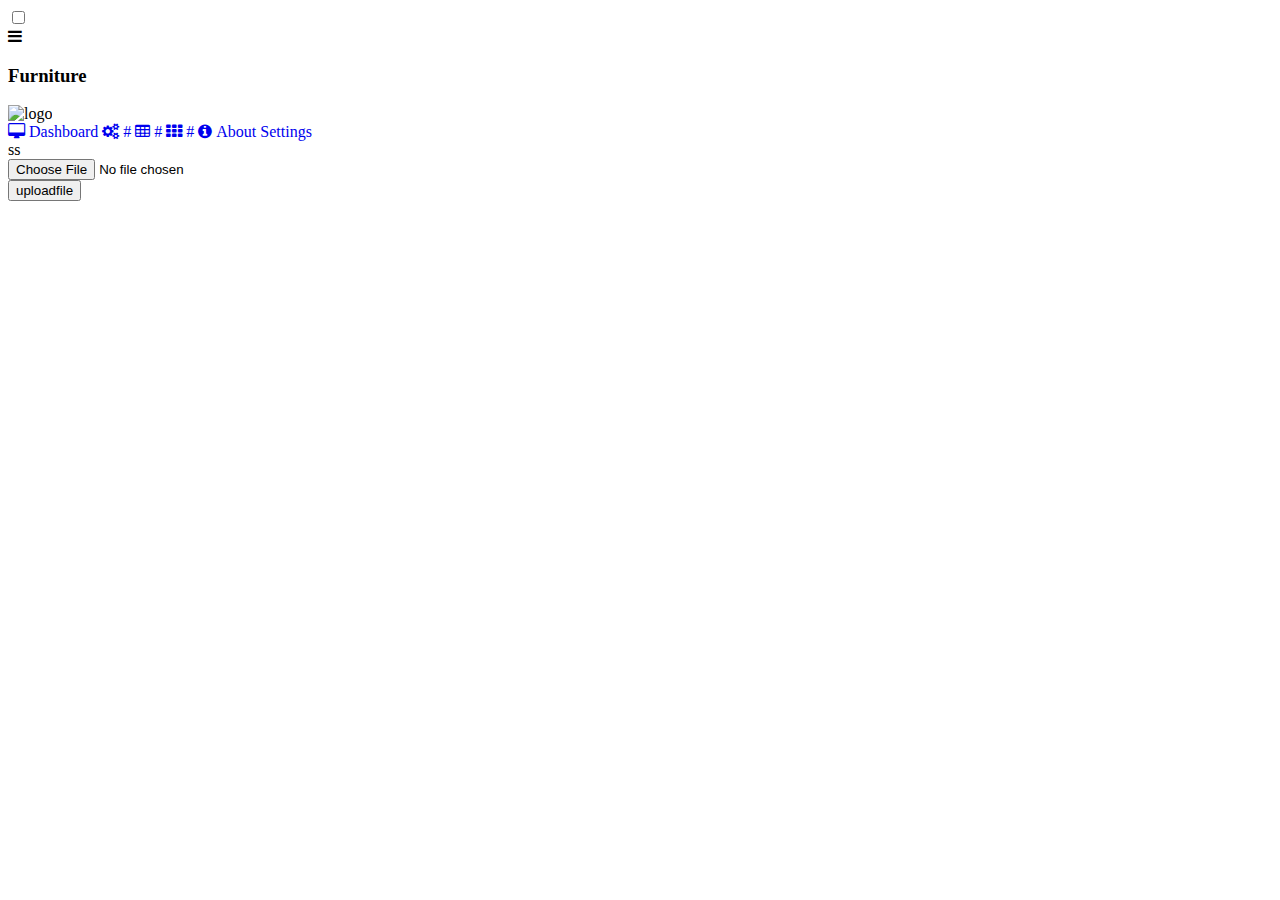
==== dashboard.html @ 30e18fcc "cahnges" ====
<!DOCTYPE html>
<html lang="en">
<head>
    <meta charset="UTF-8">
    <meta http-equiv="X-UA-Compatible" content="IE=edge">
    <meta name="viewport" content="width=device-width, initial-scale=1.0">
    <title>Document</title>
    <link rel="stylesheet" href="stylee.css">
    <link rel='stylesheet' href='https://cdnjs.cloudflare.com/ajax/libs/font-awesome/4.7.0/css/font-awesome.min.css'> 
    
</head>
<body>
<input type="checkbox" id="check">
<header>

    <label for="check">
        <i class="fa fa-bars" id="side-nav_btn"></i>
    </label>
    <div class="left_side">
        <h3>Furniture</h3>
    </div>
</header>
<div class="side-nav">
    <div class="logo">
        <img src="images/logo.png" alt="logo" class="image">
    </div>
    <a href="#"> <i class="fa fa-desktop"> <span>Dashboard</span></i></a>
    <a href="#"> <i class="fa fa-cogs"> <span>#</span></i></a>
    <a href="#"> <i class="fa fa-table"> <span>#</span></i></a>
    <a href="#"> <i class="fa fa-th"> <span>#</span></i></a>
    <a href="#"> <i class="fa fa-info-circle"> <span>About</span></i></a>
    <a href="#"> <i class="fa fa-slider"> <span>Settings</span></i></a>

</div>

<div class="right-div">
 ss
<form action="#" method="POST" enctype="multipart/form-data">
        <input type="file" name="uploadfile"><br>
        <input type="submit" name="submit" value="uploadfile">
    </form>

</div>

    
</body>
</html>
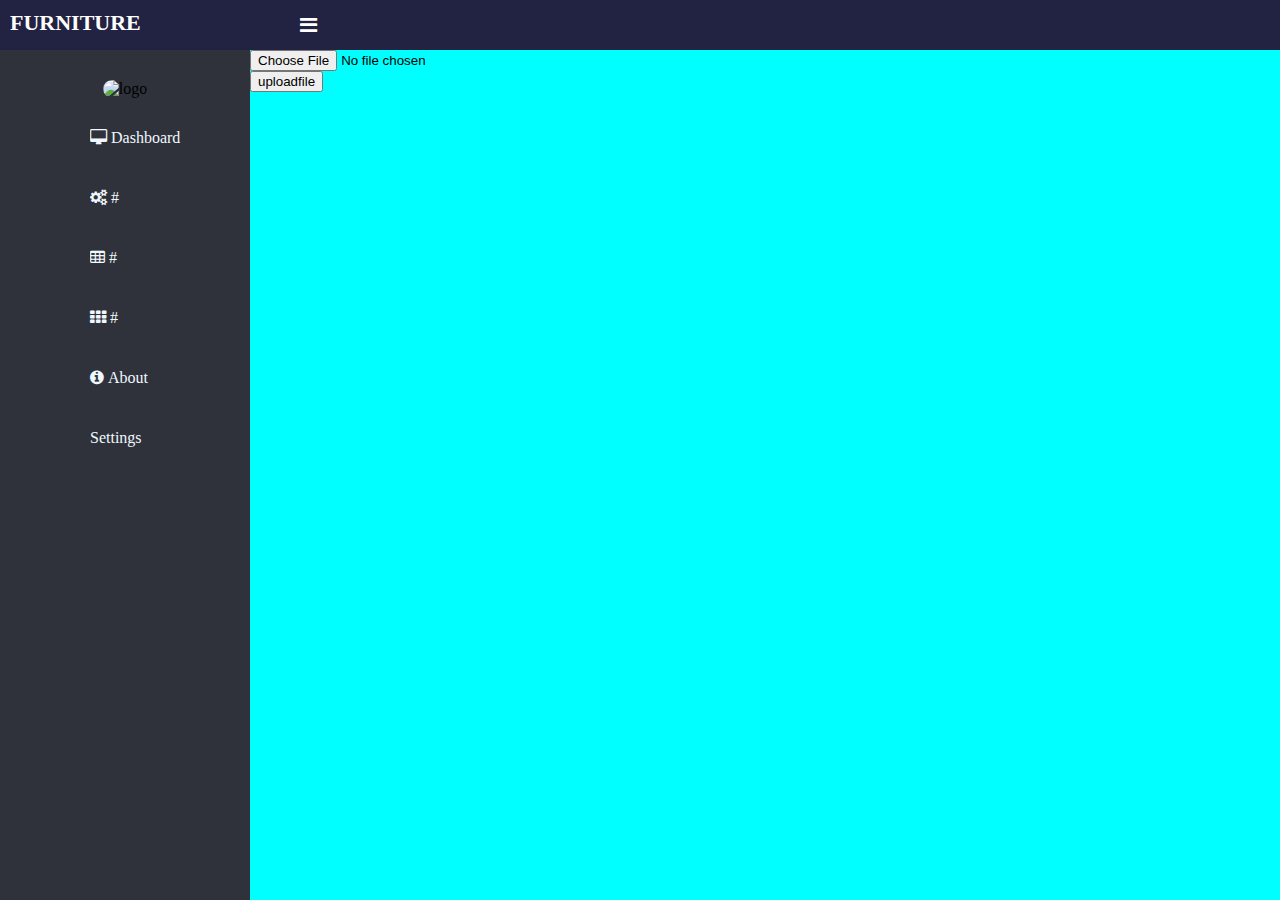
==== commit add70ab0: "try2" ====
--- a/dashboard.html
+++ b/dashboard.html
@@ -35,7 +35,7 @@
 </div>
 
 <div class="right-div">
- ss
+
 <form action="#" method="POST" enctype="multipart/form-data">
         <input type="file" name="uploadfile"><br>
         <input type="submit" name="submit" value="uploadfile">
--- a/stylee.css
+++ b/stylee.css
@@ -0,0 +1,127 @@
+body{
+    margin: 0;
+    padding: 0;
+    /* font-family: ; */
+}
+
+header{
+    position: fixed;
+    background: #222242;
+    padding: 10px;
+    width: 100%;
+    height: 30px;
+
+
+}
+
+.left_side h3{
+    color: white;
+    margin: 0;
+    text-transform: uppercase;
+    font-size: 22px;
+    font-weight: 900;
+    /* text-align: center; */
+}
+
+
+.left_side span{
+    color: #19b3e3;
+}
+
+
+.side-nav{
+    background:#2f323a;
+    margin-top: 50px;
+    padding-top: 30px;
+    position: fixed;
+    left: 0;
+    width: 250px;
+    height: 100%;
+    transition: 0.5s;
+    transition-property: left;
+}
+
+.logo{
+    text-align: center;
+}
+.side-nav .image{
+    width: 100px;
+    height: 100px;
+    border-radius: 100px;
+    margin-bottom: 10px;
+
+}
+
+.side-nav a {
+    color: aliceblue;
+    display: block;
+    width: 100%;
+    line-height: 60px;
+    text-decoration: none;
+    padding-left: 90px;
+    box-sizing: border-box;
+    transition: 0.5s;
+    transition-property: background;
+
+}
+
+.side-nav a:hover{
+    background:#19b3e3;
+
+}
+
+.side-nav i {
+    padding-right: 10px;
+
+}
+
+label #side-nav_btn{
+    z-index : 1 ;
+    color: rgb(255, 255, 255); 
+    position: fixed;
+    cursor: pointer;
+    left: 300px;
+    font-size: 20px;
+    margin: 5px 0;
+    transition-property: color ;
+
+}
+label #side-nav_btn:hover{
+    color: #19b3e3;
+}
+
+/* #check:checked ~ .side-nav{
+    left: -190px;
+} */
+#check:checked ~ .side-nav a span{
+    display:none ;
+    
+}
+#check:checked ~ .side-nav a{
+    
+    /* display: none; */
+    font-size: 20px;
+    margin-left:110px;
+    width: 80px;
+
+}
+.right-div{
+    margin-left: 250px;
+    /* background-image: url(images/photoes3.jpg);
+    background-repeat: no-repeat ;
+    background-size: cover; */
+    height: 100vh;
+    width: 100%;
+    margin-top: 50px;
+    position: fixed;
+    background-color: aqua;
+    transition: 0.5s;
+}
+
+#check:checked ~ .right-div{
+    margin-left:60px ;
+
+}
+#check{
+    display: none;
+}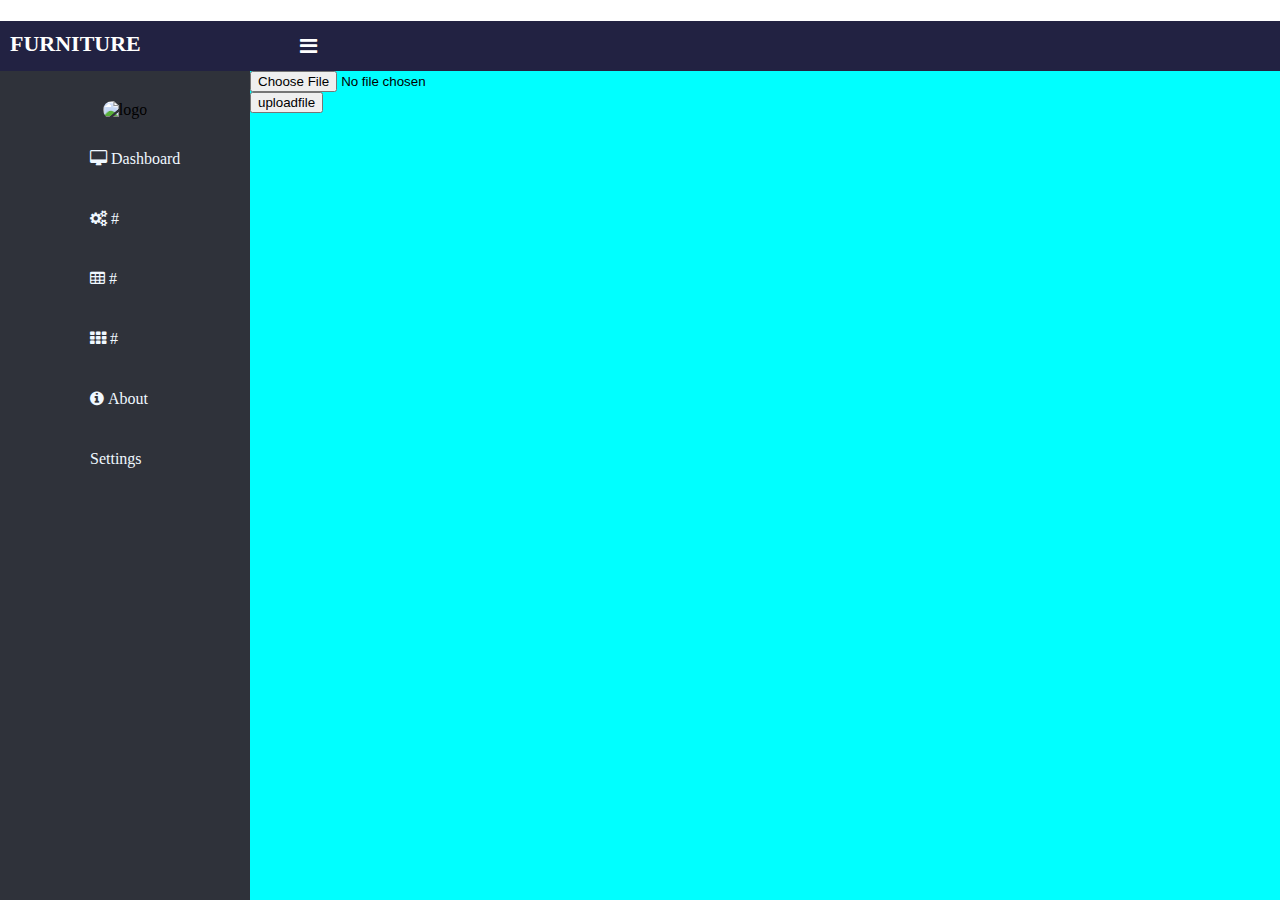
==== commit 2bc63178: "try 2" ====
--- a/dashboard.html
+++ b/dashboard.html
@@ -42,7 +42,7 @@
     </form>
 
 </div>
-
+<h1>HEAD</h1>
     
 </body>
 </html>
